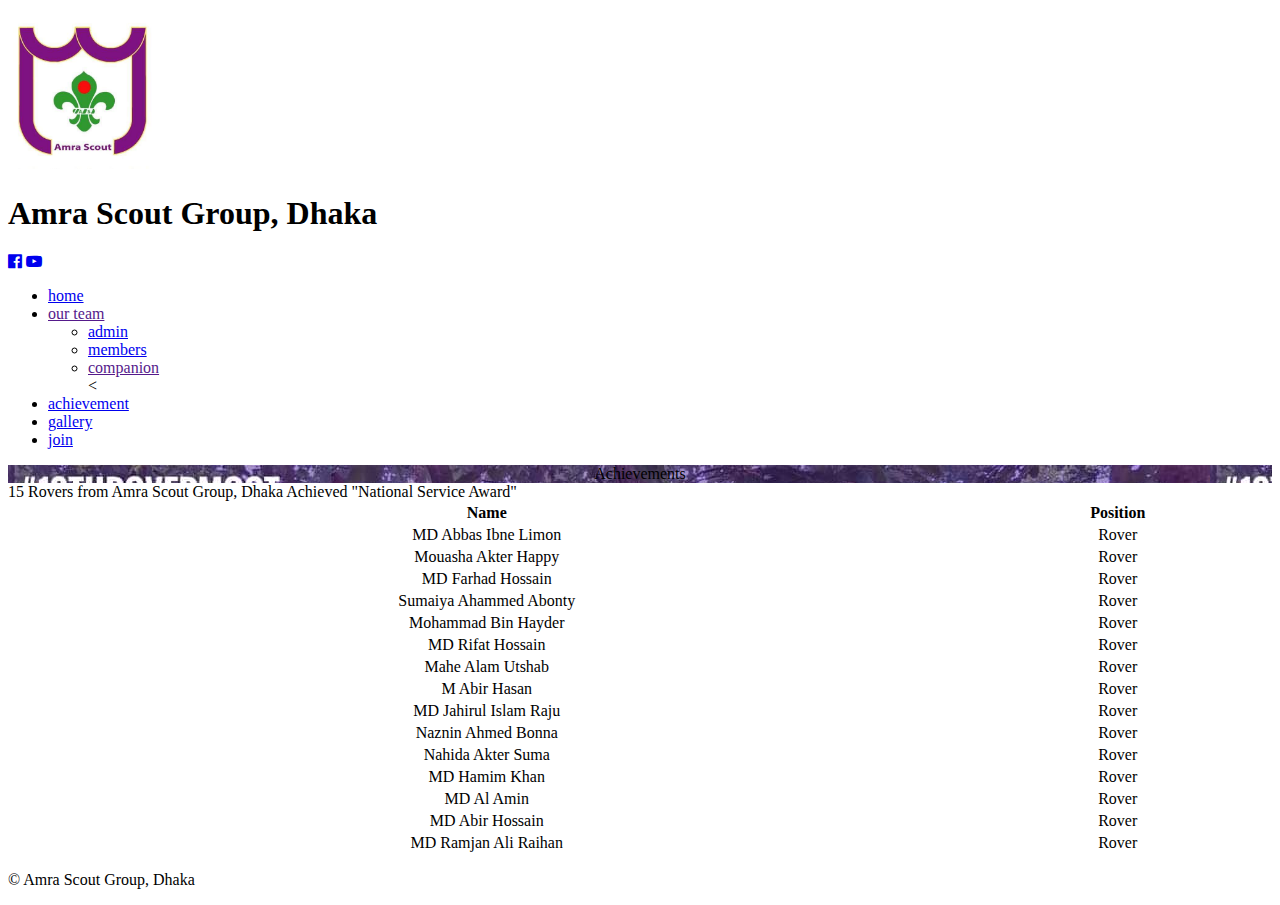
==== achievement.html @ d1fb9359 "Add files via upload" ====
<!DOCTYPE html>
<html>
<head>
<title>Amra Scout Group, Dhaka</title>
<link rel="stylesheet" href="CSS/achievement.css">
<link rel="stylesheet" href="CSS/all.min.css">
<link rel="stylesheet" href="CSS/fontawesome.css">
<link rel="shortcut icon" type="image/png" href="pictures/logo.jpg">
<link rel="stylesheet" href="https://stackpath.bootstrapcdn.com/font-awesome/4.7.0/css/font-awesome.min.css">

</head>

<body>
<header>
  <div class="weblogo">
      <img src="pictures/logo.jpg" style="width: 150px">
      <figcaption><h1>Amra Scout Group, Dhaka</h1></figcaption>
       <div class="social-media">
                <a href="https://www.facebook.com/amra.scout"><i class="fa fa-facebook-official" aria-hidden="true"></i></a>
                <a href="https://www.youtube.com/channel/UC7MtJNTAipZXJkjmTSby8Hw"><i class="fa fa-youtube-play" aria-hidden="true"></i></a>
            </div>
  </div>
       <div class= "button">
        <ul>
            <li><a href="index.html">home</a>
            </li>
            <li><a href="">our team</a>
            <ul>
            <li><a href="admin.html">admin</a></li>
            <li><a href="member.html">members</a></li>
            <li><a href="">companion</a></li>
            <</ul>
            </li>
            <li><a href="achievement.html">achievement</a></li>
            <li><a href="gallary.html">gallery</a></li>
            <li><a href="join.html">join</a></li>
        </ul>
    </div>
    <div class="banner" style="background-image: url(pictures/hiking.jpg);">
        <div class="banner-text" style="text-align: center;">Achievements</div>
    </div>
    <div class="nsaward">
        <div class="nsaward-text">
            15 Rovers from Amra Scout Group, Dhaka Achieved "National Service Award"
        </div>
        <div class="nsaward-table" style="w3-table w3-striped">
            <table style="width: 100%">
              <tr>
                  <th>Name</th>
                  <th>Position</th>
              </tr>
              <tr>
                  <td style="text-align: center;">
                      MD Abbas Ibne Limon
                  </td>
                  <td style="text-align: center;">
                      Rover
                  </td>
              </tr>
              <tr>
                  <td style="text-align: center;">
                      Mouasha Akter Happy
                  </td>
                  <td style="text-align: center;">
                      Rover
                  </td>
              </tr>
              <tr>
                  <td style="text-align: center;">
                      MD Farhad Hossain
                  </td>
                  <td style="text-align: center;">
                      Rover
                  </td>
              </tr>
              <tr>
                  <td style="text-align: center;">
                      Sumaiya Ahammed Abonty
                  </td>
                  <td style="text-align: center;">
                      Rover
                  </td>
              </tr>
              <tr>
                  <td style="text-align: center;">
                      Mohammad Bin Hayder
                  </td>
                  <td style="text-align: center;">
                      Rover
                  </td>
              </tr>
              <tr>
                  <td style="text-align: center;">
                      MD Rifat Hossain
                  </td>
                  <td style="text-align: center;">
                      Rover
                  </td>
              </tr>
              <tr>
                  <td style="text-align: center">
                      Mahe Alam Utshab
                  </td>
                  <td style="text-align: center;">
                      Rover
                  </td>
              </tr>
              <tr>
                  <td style="text-align: center;">
                      M Abir Hasan
                  </td>
                  <td style="text-align: center;">
                      Rover
                  </td>
              </tr>
              <tr>
                  <td style="text-align: center;">
                      MD Jahirul Islam Raju
                  </td>
                  <td style="text-align: center;">
                      Rover
                  </td>
              </tr>
              <tr>
                  <td style="text-align: center;">
                      Naznin Ahmed Bonna
                  </td>
                  <td style="text-align: center;">
                      Rover
                  </td>
              </tr>
              <tr>
                  <td style="text-align: center;">
                      Nahida Akter Suma
                  </td>
                  <td style="text-align: center;">
                      Rover
                  </td>
              </tr>
              <tr>
                  <td style="text-align: center;">
                      MD Hamim Khan
                  </td>
                  <td style="text-align: center;">
                      Rover
                  </td>
              </tr>
              <tr>
                  <td style="text-align: center">
                      MD Al Amin
                  </td>
                  <td style="text-align: center">
                      Rover
                  </td>
              </tr>
              <tr>
                  <td style="text-align: center">
                      MD Abir Hossain
                  </td>
                  <td style="text-align: center">
                      Rover
                  </td>
              </tr>
              <tr>
                  <td style="text-align: center">
                      MD Ramjan Ali Raihan
                  </td>
                  <td style="text-align: center;">
                      Rover
                  </td>
              </tr> 
            </table>
        </div>
    </div>
        </header>
         <footer>
       
        <div class="footer-text">
            <p>&copy; Amra Scout Group, Dhaka</p>

            
        </div>
    </footer>
    </body>
</html>
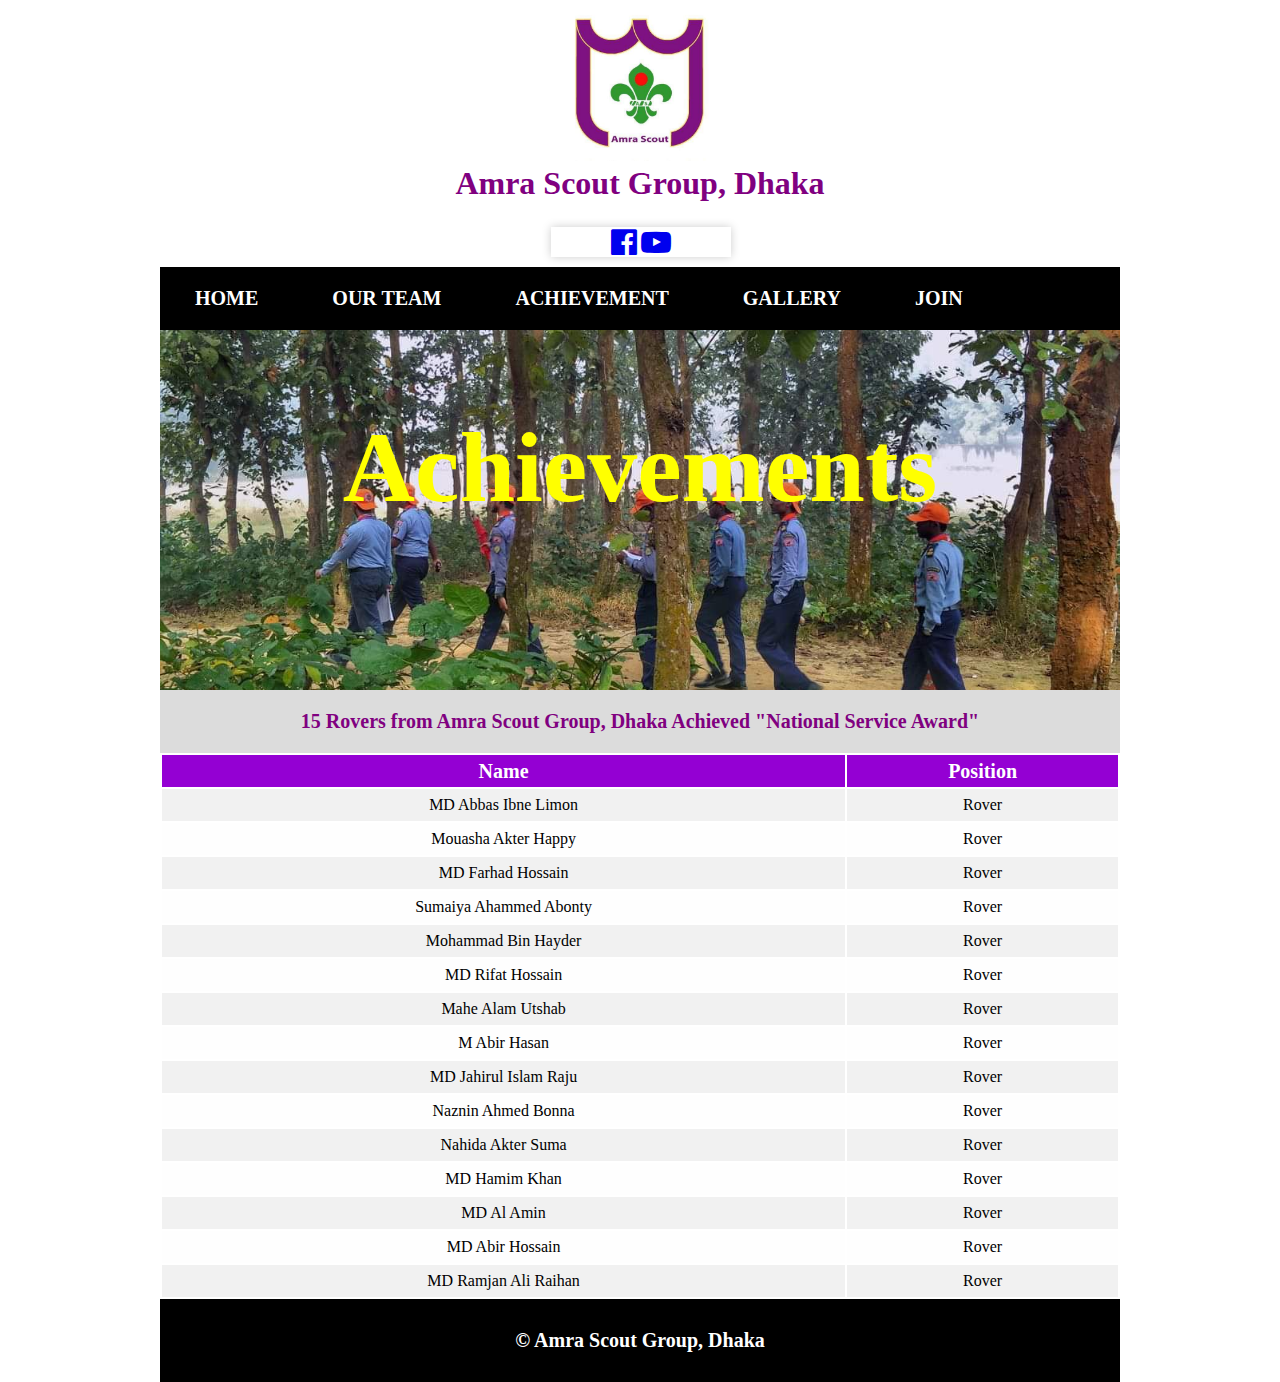
==== commit 375a0a7b: "Add files via upload" ====
--- a/achievement.html
+++ b/achievement.html
@@ -28,7 +28,7 @@
             <ul>
             <li><a href="admin.html">admin</a></li>
             <li><a href="member.html">members</a></li>
-            <li><a href="">companion</a></li>
+            <li><a href="exsrm.html">EX-SRMS</a></li>
             <</ul>
             </li>
             <li><a href="achievement.html">achievement</a></li>
--- a/CSS/achievement.css
+++ b/CSS/achievement.css
@@ -0,0 +1,106 @@
+960px;
+    height: auto;
+    background-color: black;
+}
+.button ul li{
+    list-style: none;
+    display: inline-block;
+    position: relative;
+}
+.button ul li a{
+    display: block;
+    padding: 20px 35px;
+    font-size: 20px;
+    font-weight: bold;
+    color: white;
+    text-transform: uppercase;
+    text-decoration: none;
+}
+.button ul li a:hover{
+    color: red;
+    background-color: yellow;
+}
+.button ul li ul{
+    position: absolute;
+    background-color: black;
+    left: -9999px;
+}
+.button ul li:hover ul{
+    left: 0px;
+}
+.button ul li ul li{
+    width: 200px;
+    border-bottom: 1px solid #fff;
+}
+.weblogo{
+    padding: 0;
+    text-align: center;
+        
+}
+.weblogo h1{
+    padding-bottom: 15px;
+        font-weight: bold;
+    text-align: center;
+    color: purple;
+}
+.banner{
+   height: 40vh;
+    background-position: center;
+    background-size: cover;
+    background-repeat: no-repeat;
+}
+.banner-text{
+    padding: 80px;
+    font-size: 100px;
+    text-align: center;
+    color: yellow;
+    font-weight: bold;
+   }
+.nsaward-text{
+    padding: 20px;
+    text-align: center;
+    font-size: 20px;
+    font-weight: bold;
+    background-color: gainsboro;
+    color: purple;
+}
+.table, th, td{
+    border: 1px solid transparent; /* No more visible border */
+    height: 30px; 
+    transition: all 0.3s;
+    
+}
+.table, th {  
+    background: #9400D3; /* darkviolet background */
+    font-weight: bold;
+    color: white;
+    font-weight: bold;
+    font-size: 20px;
+}
+
+.table, td {  
+    background: #FAFAFA; /* Lighter grey background */
+    text-align: center; /* Center our text */
+}
+.table, tr:nth-child(even) td 
+{ background: #F1F1F1; } 
+
+.table, tr:nth-child(odd) td { background: #FEFEFE; }  
+.table tr td:hover { background: #666; color: #FFF; }  
+
+footer{
+    width: 960px;
+    height: auto;
+    margin: 0 auto; 
+    background: #000;
+    color: white;
+    padding: 30px 0px;
+    text-align: center;
+}
+
+.footer-text{
+    font-size: 20px;
+    font-weight: bold;
+    text-transform: capitalize;
+    margin: 0px 20px;
+}--- a/CSS/all.min.css
+++ b/CSS/all.min.css
@@ -0,0 +1,62 @@
+*{
+    margin: 0;
+    padding: 0;
+}
+header{
+    width: 960px;
+    height: auto;
+    margin: 0 auto;
+}
+.button{
+    width:960px;
+    height: auto;
+    background-color: black;
+}
+.button ul li{
+    list-style: none;
+    display: inline-block;
+    position: relative;
+}
+.button ul li a{
+    display: block;
+    padding: 20px 35px;
+    font-size: 20px;
+    font-weight: bold;
+    color: white;
+    text-transform: uppercase;
+    text-decoration: none;
+}
+.button ul li a:hover{
+    color: red;
+    background-color: yellow;
+}
+.button ul li ul{
+    position: absolute;
+    background-color: black;
+    left: -9999px;
+}
+.button ul li:hover ul{
+    left: 0px;
+}
+.button ul li ul li{
+    width: 200px;
+    border-bottom: 1px solid #fff;
+}
+.social-media{
+    background-color: white;
+    padding: 20px 20p 20x 80px;
+    box-shadow: 0px 0px 10px #ccc;
+    width: 180px;
+    position: relative;
+    display: inline-block;
+    margin: 10px 8px;
+    margin-left: 10px;
+}
+.social-media i{
+    font-size: 30px;
+    padding: 0px, 10px;
+    transition: .5s;
+}
+.social-media i:hover{
+    color: yellow;
+    transform: scale(.8s);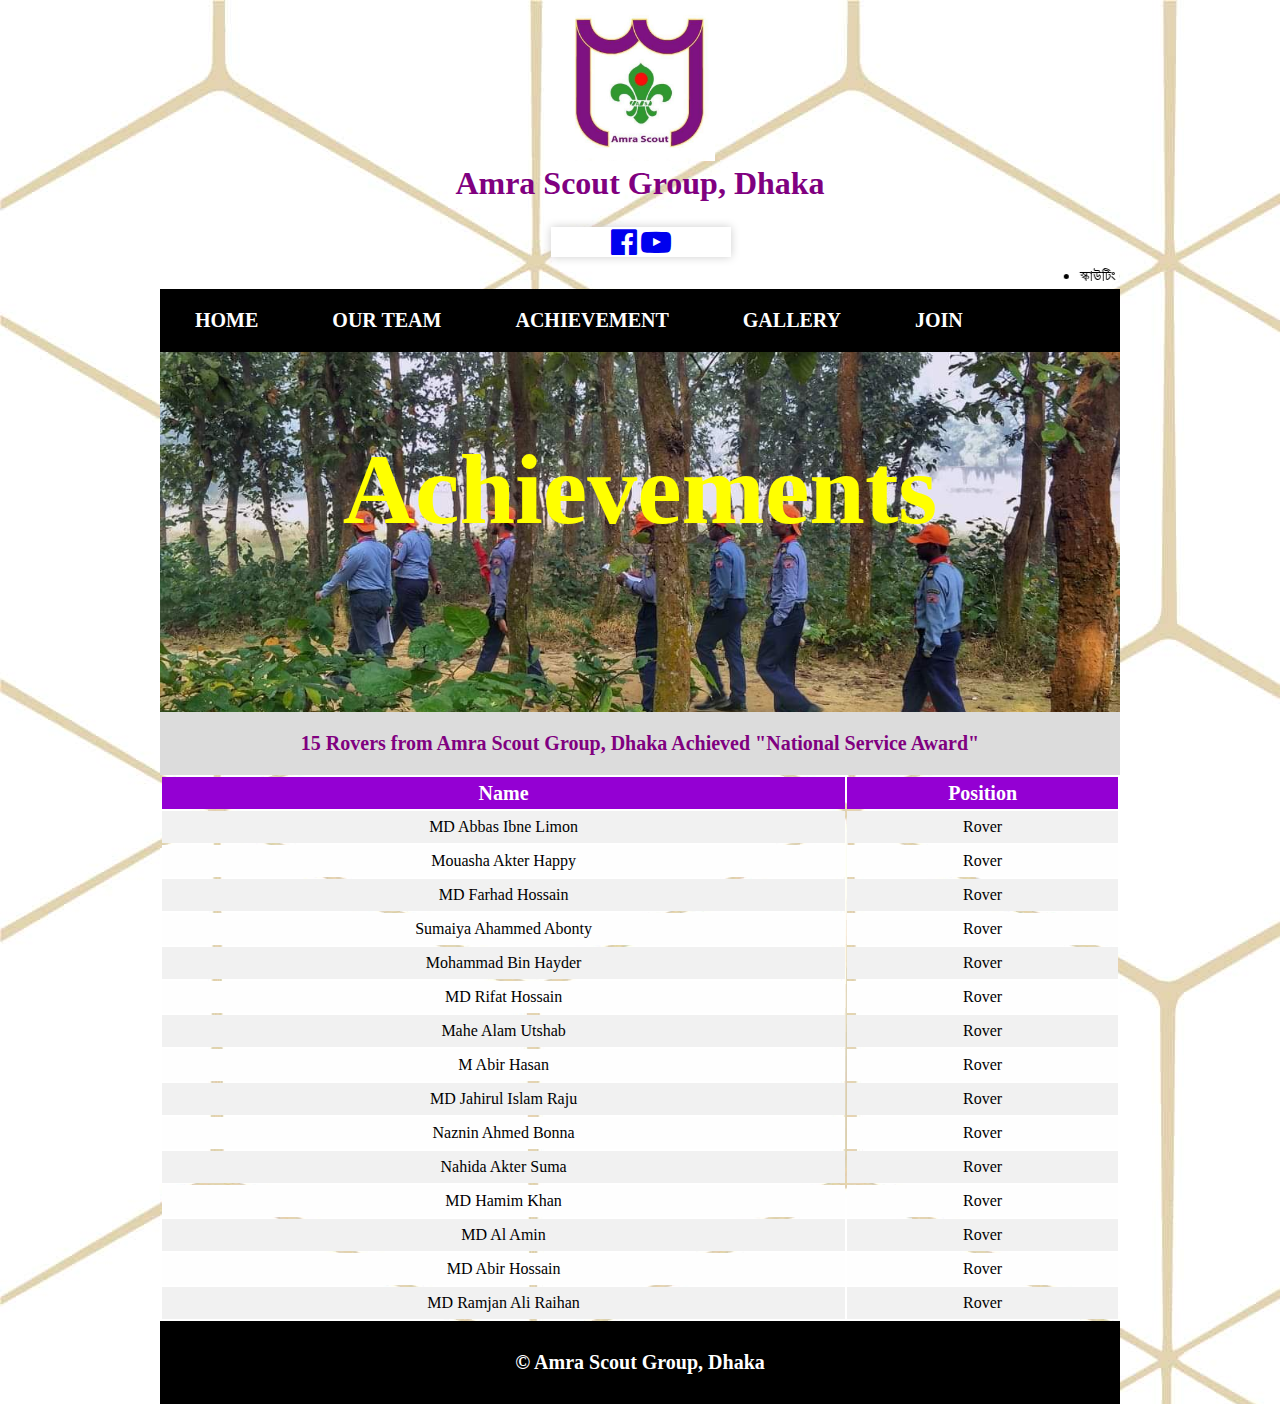
==== commit fb697c34: "Add files via upload" ====
--- a/achievement.html
+++ b/achievement.html
@@ -20,6 +20,17 @@
                 <a href="https://www.youtube.com/channel/UC7MtJNTAipZXJkjmTSby8Hw"><i class="fa fa-youtube-play" aria-hidden="true"></i></a>
             </div>
   </div>
+      <marquee direction="left" scrollamount="5" onmouseover="this.stop();" onmouseout="this.start();">
+       <ul class="marqueetext">
+           <li>
+               স্কাউটিং এর মূলনীতি তিনটি
+               *স্রষ্টার প্রতি কর্তব্য পালন*
+               *অপরের প্রতি কর্তব্য পালন*
+               *নিজের প্রতি কর্তব্য পালন***
+          
+           </li>
+                 </ul></marquee>
+      
        <div class= "button">
         <ul>
             <li><a href="index.html">home</a>
--- a/CSS/achievement.css
+++ b/CSS/achievement.css
@@ -86,7 +86,11 @@
 { background: #F1F1F1; } 
 
 .table, tr:nth-child(odd) td { background: #FEFEFE; }  
-.table tr td:hover { background: #666; color: #FFF; }  
+.table tr td:hover { background: #666; color: #FFF; } 
+
+body{
+    background-image: url(../pictures/back.jpg);
+}
 
 footer{
     width: 960px;
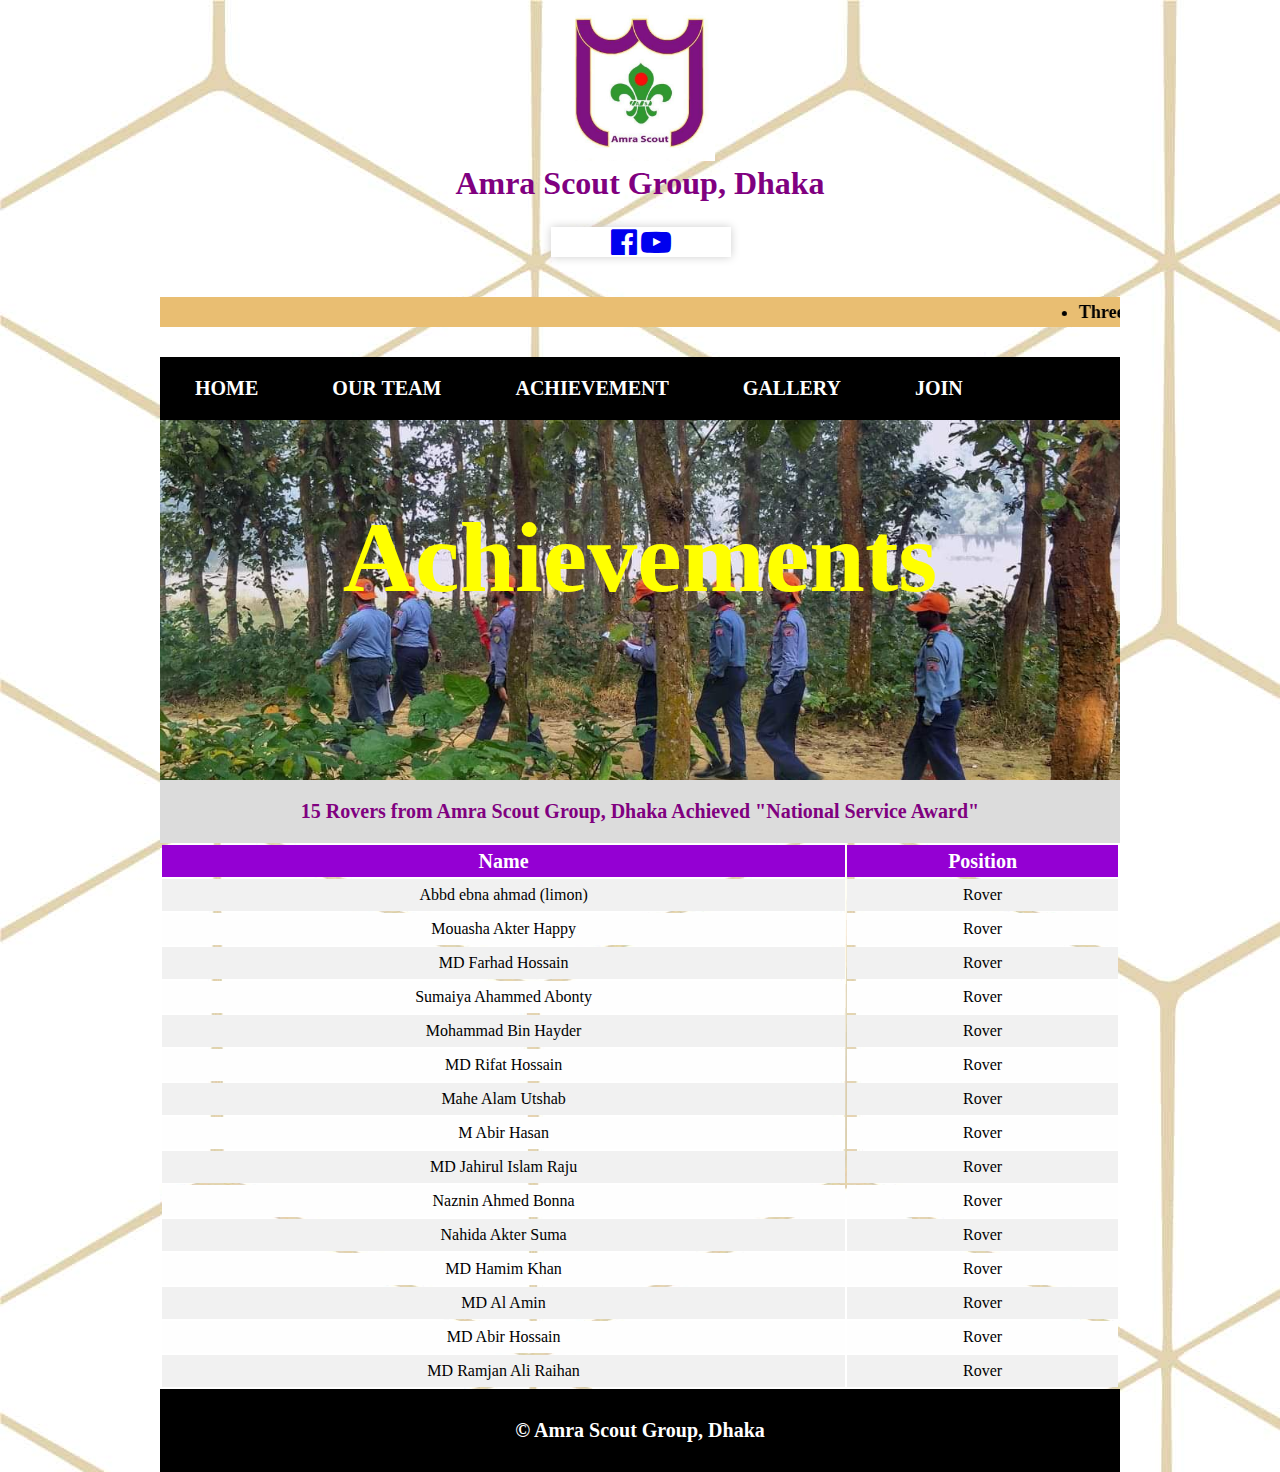
==== commit 5578c92d: "Add files via upload" ====
--- a/achievement.html
+++ b/achievement.html
@@ -23,10 +23,10 @@
       <marquee direction="left" scrollamount="5" onmouseover="this.stop();" onmouseout="this.start();">
        <ul class="marqueetext">
            <li>
-               স্কাউটিং এর মূলনীতি তিনটি
-               *স্রষ্টার প্রতি কর্তব্য পালন*
-               *অপরের প্রতি কর্তব্য পালন*
-               *নিজের প্রতি কর্তব্য পালন***
+                Three Principles of Scouting 
+               *Duty To God*
+               *Duty To Others*
+               *Duty To Self***
           
            </li>
                  </ul></marquee>
@@ -62,7 +62,7 @@
               </tr>
               <tr>
                   <td style="text-align: center;">
-                      MD Abbas Ibne Limon
+                      Abbd ebna ahmad (limon)
                   </td>
                   <td style="text-align: center;">
                       Rover
--- a/CSS/achievement.css
+++ b/CSS/achievement.css
@@ -1,7 +1,24 @@
-960px;
+.{960px;
     height: auto;
     background-color: black;
 }
+
+marquee{
+    background: #E9BE72;
+    margin: 30px auto;
+    display: block;
+    width: 100%;
+    height: 30px;
+}
+
+.marqueetext{
+    display: inline-block;
+    font-size: 18px;
+    line-height: 30px;
+    min-width: 40px;
+    font-weight: bolder;
+}
+
 .button ul li{
     list-style: none;
     display: inline-block;
